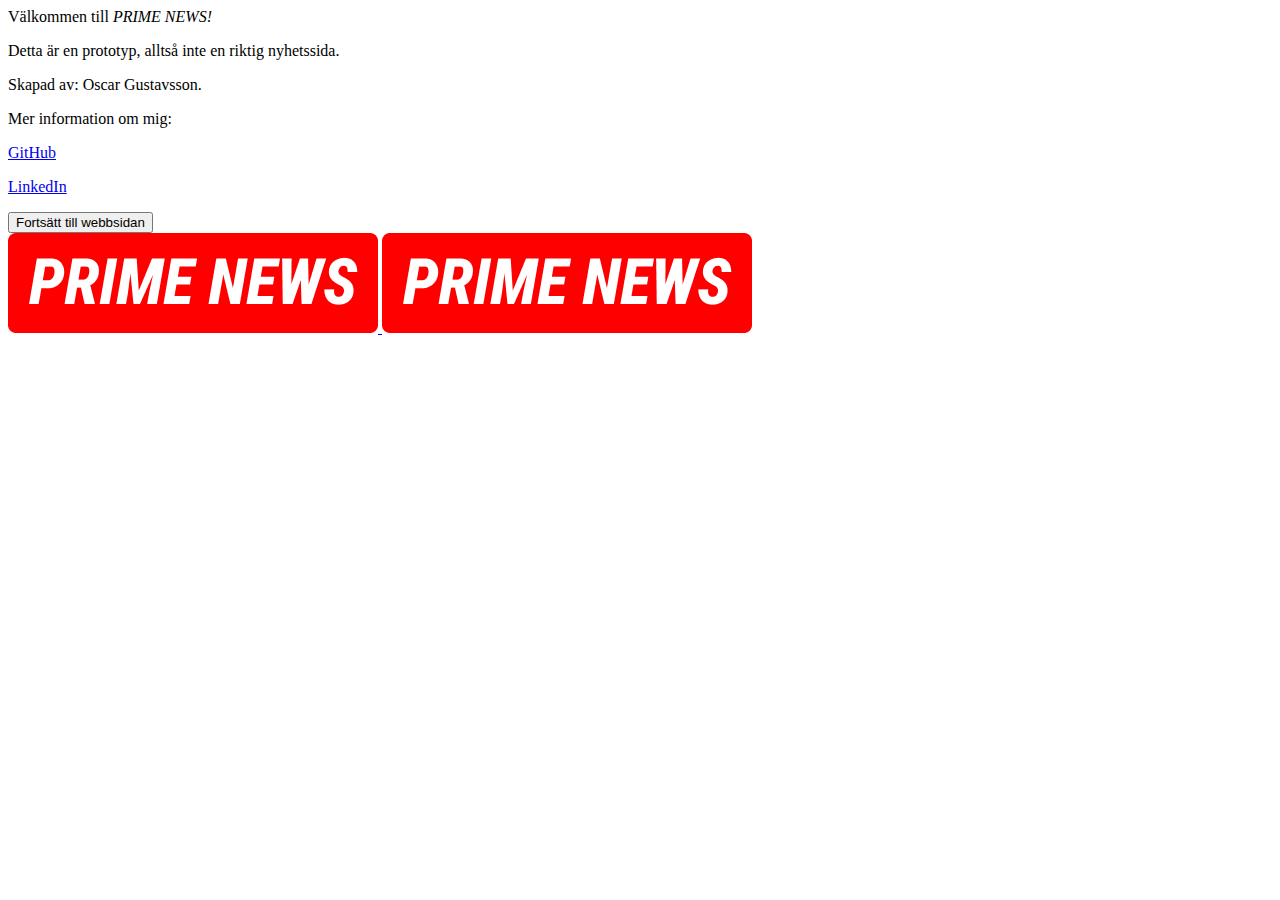
==== application/weather.html @ f799882f "Added components to header & weather.html" ====
<!DOCTYPE html>
<html lang="en">
    <head>
        <title>Prime weather</title>
        <meta charset="utf-8">
        <meta name="viewport" content="width=device-width, initial-scale=1">
        <!--
        ========================
            Table of contents
        ========================
        1. Links
        2. Header
        3. Article
        4. Footer
        5. Javascript
        -->
        <!-- 1. Links  -->
        <!-- Favicon  -->
        <link rel="icon" type="image/png" href="images/RedCircle.png">
        <link rel="stylesheet" href="weather.css">
    </head>
    <body id="body">
        <div id="welcomeBox"> 
            <div id="welcomeContent"> 
                <div id="welcomeHeader"> 
                    Välkommen till <i>PRIME NEWS!</i> 
                </div>
                <p>Detta är en prototyp, alltså inte en riktig nyhetssida.</p>
                <p>Skapad av: Oscar Gustavsson.</p>
                <p>Mer information om mig:</p>
                <p><a href="https://github.com/janoscarfilip" target="_blank">GitHub</a></p>
                <p><a href="https://www.linkedin.com/in/oscar-gustavsson/" target="_blank">LinkedIn</a></p>
                <div class="buttons">
                    <button class="welcomeButton">Fortsätt till webbsidan</button>
                </div>
            </div>
        </div>
        <div id="content">
            <!-- 2. Header -->
            <header>
                <a href="." id="logo_img">
                    <img src="images/logo (Roboto, Condensed Extrabold Italic).png" id="logo_top" alt="Prime news logo">
                </a>
                <a href=".">
                    <img src="images/logo (Roboto, Condensed Extrabold Italic).png" id="logo_scroll" class="logo_invisible" alt="Prime news logo">
                </a>
            </header>
            <!-- 3. Article -->
            <article id="home_feed">
                <section id="section1">
                </section>
            </article>
            <!-- 4. Footer  -->
            <footer>
            </footer>
            <!-- 5. Javascript  -->
            <script src="javascript/scroll_header.js"></script>
            <script src="javascript/welcome.js"></script>
        </div>
    </body>
</html>
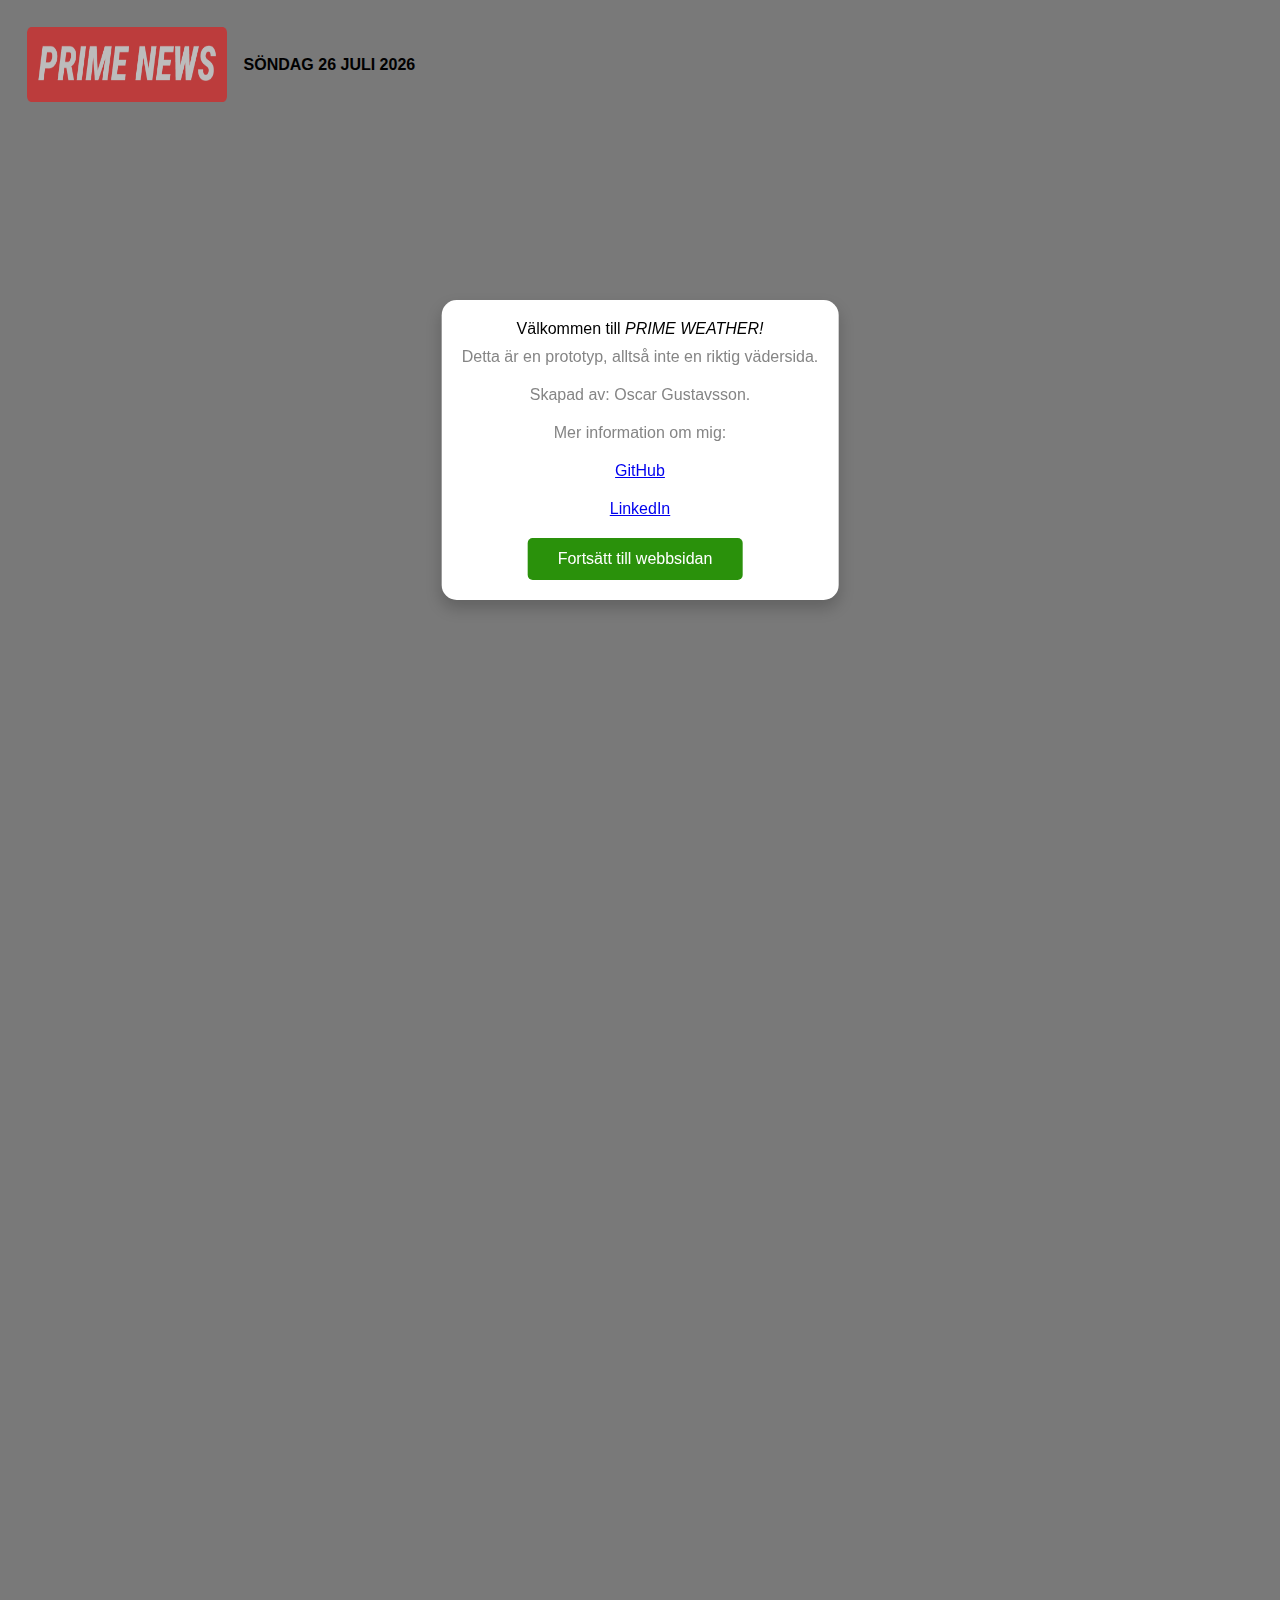
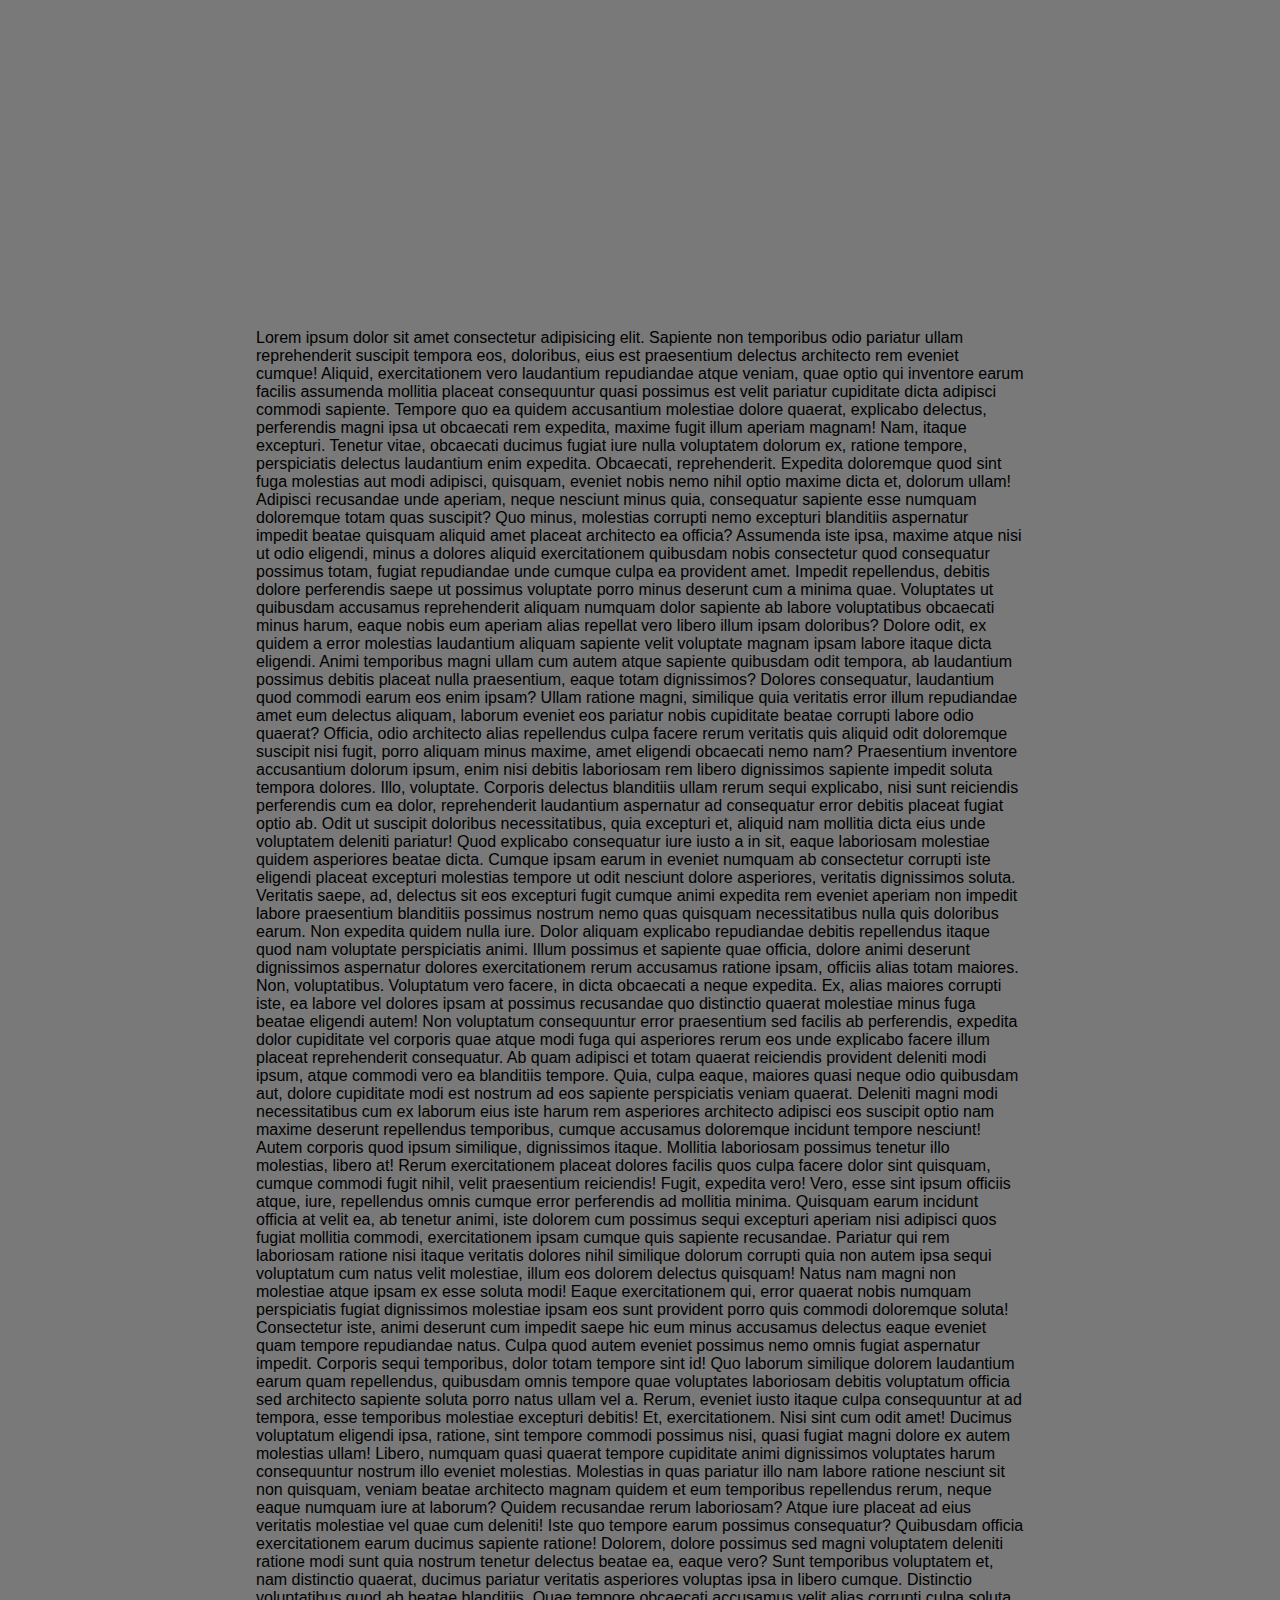
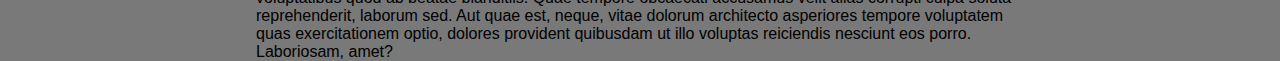
==== commit 4d6afaba: "Updated weather.html & the size of the logo" ====
--- a/application/weather.html
+++ b/application/weather.html
@@ -23,9 +23,9 @@
         <div id="welcomeBox"> 
             <div id="welcomeContent"> 
                 <div id="welcomeHeader"> 
-                    Välkommen till <i>PRIME NEWS!</i> 
+                    Välkommen till <i>PRIME WEATHER!</i> 
                 </div>
-                <p>Detta är en prototyp, alltså inte en riktig nyhetssida.</p>
+                <p>Detta är en prototyp, alltså inte en riktig vädersida.</p>
                 <p>Skapad av: Oscar Gustavsson.</p>
                 <p>Mer information om mig:</p>
                 <p><a href="https://github.com/janoscarfilip" target="_blank">GitHub</a></p>
@@ -38,22 +38,27 @@
         <div id="content">
             <!-- 2. Header -->
             <header>
-                <a href="." id="logo_img">
+                <a href="index.html" id="logo_img">
                     <img src="images/logo (Roboto, Condensed Extrabold Italic).png" id="logo_top" alt="Prime news logo">
                 </a>
                 <a href=".">
                     <img src="images/logo (Roboto, Condensed Extrabold Italic).png" id="logo_scroll" class="logo_invisible" alt="Prime news logo">
                 </a>
+                <div id="date_box">
+                    <p id="date"></p>
+                </div>
             </header>
             <!-- 3. Article -->
             <article id="home_feed">
                 <section id="section1">
+                    Lorem ipsum dolor sit amet consectetur adipisicing elit. Sapiente non temporibus odio pariatur ullam reprehenderit suscipit tempora eos, doloribus, eius est praesentium delectus architecto rem eveniet cumque! Aliquid, exercitationem vero laudantium repudiandae atque veniam, quae optio qui inventore earum facilis assumenda mollitia placeat consequuntur quasi possimus est velit pariatur cupiditate dicta adipisci commodi sapiente. Tempore quo ea quidem accusantium molestiae dolore quaerat, explicabo delectus, perferendis magni ipsa ut obcaecati rem expedita, maxime fugit illum aperiam magnam! Nam, itaque excepturi. Tenetur vitae, obcaecati ducimus fugiat iure nulla voluptatem dolorum ex, ratione tempore, perspiciatis delectus laudantium enim expedita. Obcaecati, reprehenderit. Expedita doloremque quod sint fuga molestias aut modi adipisci, quisquam, eveniet nobis nemo nihil optio maxime dicta et, dolorum ullam! Adipisci recusandae unde aperiam, neque nesciunt minus quia, consequatur sapiente esse numquam doloremque totam quas suscipit? Quo minus, molestias corrupti nemo excepturi blanditiis aspernatur impedit beatae quisquam aliquid amet placeat architecto ea officia? Assumenda iste ipsa, maxime atque nisi ut odio eligendi, minus a dolores aliquid exercitationem quibusdam nobis consectetur quod consequatur possimus totam, fugiat repudiandae unde cumque culpa ea provident amet. Impedit repellendus, debitis dolore perferendis saepe ut possimus voluptate porro minus deserunt cum a minima quae. Voluptates ut quibusdam accusamus reprehenderit aliquam numquam dolor sapiente ab labore voluptatibus obcaecati minus harum, eaque nobis eum aperiam alias repellat vero libero illum ipsam doloribus? Dolore odit, ex quidem a error molestias laudantium aliquam sapiente velit voluptate magnam ipsam labore itaque dicta eligendi. Animi temporibus magni ullam cum autem atque sapiente quibusdam odit tempora, ab laudantium possimus debitis placeat nulla praesentium, eaque totam dignissimos? Dolores consequatur, laudantium quod commodi earum eos enim ipsam? Ullam ratione magni, similique quia veritatis error illum repudiandae amet eum delectus aliquam, laborum eveniet eos pariatur nobis cupiditate beatae corrupti labore odio quaerat? Officia, odio architecto alias repellendus culpa facere rerum veritatis quis aliquid odit doloremque suscipit nisi fugit, porro aliquam minus maxime, amet eligendi obcaecati nemo nam? Praesentium inventore accusantium dolorum ipsum, enim nisi debitis laboriosam rem libero dignissimos sapiente impedit soluta tempora dolores. Illo, voluptate. Corporis delectus blanditiis ullam rerum sequi explicabo, nisi sunt reiciendis perferendis cum ea dolor, reprehenderit laudantium aspernatur ad consequatur error debitis placeat fugiat optio ab. Odit ut suscipit doloribus necessitatibus, quia excepturi et, aliquid nam mollitia dicta eius unde voluptatem deleniti pariatur! Quod explicabo consequatur iure iusto a in sit, eaque laboriosam molestiae quidem asperiores beatae dicta. Cumque ipsam earum in eveniet numquam ab consectetur corrupti iste eligendi placeat excepturi molestias tempore ut odit nesciunt dolore asperiores, veritatis dignissimos soluta. Veritatis saepe, ad, delectus sit eos excepturi fugit cumque animi expedita rem eveniet aperiam non impedit labore praesentium blanditiis possimus nostrum nemo quas quisquam necessitatibus nulla quis doloribus earum. Non expedita quidem nulla iure. Dolor aliquam explicabo repudiandae debitis repellendus itaque quod nam voluptate perspiciatis animi. Illum possimus et sapiente quae officia, dolore animi deserunt dignissimos aspernatur dolores exercitationem rerum accusamus ratione ipsam, officiis alias totam maiores. Non, voluptatibus. Voluptatum vero facere, in dicta obcaecati a neque expedita. Ex, alias maiores corrupti iste, ea labore vel dolores ipsam at possimus recusandae quo distinctio quaerat molestiae minus fuga beatae eligendi autem! Non voluptatum consequuntur error praesentium sed facilis ab perferendis, expedita dolor cupiditate vel corporis quae atque modi fuga qui asperiores rerum eos unde explicabo facere illum placeat reprehenderit consequatur. Ab quam adipisci et totam quaerat reiciendis provident deleniti modi ipsum, atque commodi vero ea blanditiis tempore. Quia, culpa eaque, maiores quasi neque odio quibusdam aut, dolore cupiditate modi est nostrum ad eos sapiente perspiciatis veniam quaerat. Deleniti magni modi necessitatibus cum ex laborum eius iste harum rem asperiores architecto adipisci eos suscipit optio nam maxime deserunt repellendus temporibus, cumque accusamus doloremque incidunt tempore nesciunt! Autem corporis quod ipsum similique, dignissimos itaque. Mollitia laboriosam possimus tenetur illo molestias, libero at! Rerum exercitationem placeat dolores facilis quos culpa facere dolor sint quisquam, cumque commodi fugit nihil, velit praesentium reiciendis! Fugit, expedita vero! Vero, esse sint ipsum officiis atque, iure, repellendus omnis cumque error perferendis ad mollitia minima. Quisquam earum incidunt officia at velit ea, ab tenetur animi, iste dolorem cum possimus sequi excepturi aperiam nisi adipisci quos fugiat mollitia commodi, exercitationem ipsam cumque quis sapiente recusandae. Pariatur qui rem laboriosam ratione nisi itaque veritatis dolores nihil similique dolorum corrupti quia non autem ipsa sequi voluptatum cum natus velit molestiae, illum eos dolorem delectus quisquam! Natus nam magni non molestiae atque ipsam ex esse soluta modi! Eaque exercitationem qui, error quaerat nobis numquam perspiciatis fugiat dignissimos molestiae ipsam eos sunt provident porro quis commodi doloremque soluta! Consectetur iste, animi deserunt cum impedit saepe hic eum minus accusamus delectus eaque eveniet quam tempore repudiandae natus. Culpa quod autem eveniet possimus nemo omnis fugiat aspernatur impedit. Corporis sequi temporibus, dolor totam tempore sint id! Quo laborum similique dolorem laudantium earum quam repellendus, quibusdam omnis tempore quae voluptates laboriosam debitis voluptatum officia sed architecto sapiente soluta porro natus ullam vel a. Rerum, eveniet iusto itaque culpa consequuntur at ad tempora, esse temporibus molestiae excepturi debitis! Et, exercitationem. Nisi sint cum odit amet! Ducimus voluptatum eligendi ipsa, ratione, sint tempore commodi possimus nisi, quasi fugiat magni dolore ex autem molestias ullam! Libero, numquam quasi quaerat tempore cupiditate animi dignissimos voluptates harum consequuntur nostrum illo eveniet molestias. Molestias in quas pariatur illo nam labore ratione nesciunt sit non quisquam, veniam beatae architecto magnam quidem et eum temporibus repellendus rerum, neque eaque numquam iure at laborum? Quidem recusandae rerum laboriosam? Atque iure placeat ad eius veritatis molestiae vel quae cum deleniti! Iste quo tempore earum possimus consequatur? Quibusdam officia exercitationem earum ducimus sapiente ratione! Dolorem, dolore possimus sed magni voluptatem deleniti ratione modi sunt quia nostrum tenetur delectus beatae ea, eaque vero? Sunt temporibus voluptatem et, nam distinctio quaerat, ducimus pariatur veritatis asperiores voluptas ipsa in libero cumque. Distinctio voluptatibus quod ab beatae blanditiis. Quae tempore obcaecati accusamus velit alias corrupti culpa soluta reprehenderit, laborum sed. Aut quae est, neque, vitae dolorum architecto asperiores tempore voluptatem quas exercitationem optio, dolores provident quibusdam ut illo voluptas reiciendis nesciunt eos porro. Laboriosam, amet?
                 </section>
             </article>
             <!-- 4. Footer  -->
             <footer>
             </footer>
             <!-- 5. Javascript  -->
+            <script src="javascript/date.js"></script>
             <script src="javascript/scroll_header.js"></script>
             <script src="javascript/welcome.js"></script>
         </div>
--- a/application/weather.css
+++ b/application/weather.css
@@ -0,0 +1,141 @@
+body{
+    margin: 0;
+}
+
+/*Scroll*/
+html{
+    scroll-behavior: smooth;
+}
+/*Width*/
+::-webkit-scrollbar {
+    width: 0.5vw;
+}
+/*Track*/
+::-webkit-scrollbar-track {
+    background-image:linear-gradient(rgb(114, 114, 114), rgb(104, 104, 104));
+    box-shadow: inset 0 0 0.3vw #312526;
+}
+/*Handle*/
+::-webkit-scrollbar-thumb {
+    background: rgb(32, 32, 32);
+    box-shadow: inset 0 0 0.1vw #312526;
+    border-radius: 2rem;
+}
+/*Handle on hover*/
+::-webkit-scrollbar-thumb:hover {
+    background: rgb(14, 14, 14);
+    box-shadow: inset 0 0 0.1vw #312526;
+}
+
+body{
+    font-family: Arial, sans-serif;
+    display: grid;
+    justify-content: center;
+    align-items: center;
+    height: 100vh;
+    margin: 0;
+    background: #f3f3f3;
+}
+#welcomeBox{
+    position: fixed;
+    top: 50%;
+    left: 50%;
+    transform: translate(-50%, -50%);
+    background: #fff;
+    padding: 20px;
+    border-radius: 15px;
+    box-shadow: 0 8px 16px rgba(0, 0, 0, 0.2);
+    text-align: center;
+    transition: opacity 0.5s ease, visibility 0.5s ease;
+    opacity: 1;
+    visibility: visible;
+}
+#welcomeBox.hide{
+    opacity: 0;
+    pointer-events: none;
+    transform: scale(0.8);
+    transition: all 0.3s ease;
+}
+::selection{ 
+    color: #fff;
+    background: #229a0f;
+}
+#welcomeContent p{
+    color: #858585;
+    margin: 10px 0 20px 0;
+}
+#welcomeContent .buttons{
+    display: flex;
+    align-items: center;
+    justify-content: center;
+    margin-top: 20px;
+}
+.welcomeButton{ 
+    padding: 12px 30px;
+    border: none;
+    outline: none;
+    color: #fff;
+    font-size: 16px;
+    font-weight: 500;
+    border-radius: 5px;
+    cursor: pointer;
+    transition: all 0.3s ease;
+}
+.welcomeButton{
+    background: #2a910b;
+    margin-right: 10px;
+}
+#content{
+    grid-column: 1/4;
+    grid-row: 3;
+    background-color:rgba(0, 0, 0, 0.5);
+}
+
+header{
+    display: grid;
+    grid-template-columns: 200px 14vw 0.5vw 5vw;
+    grid-template-rows: 75px;
+    grid-gap: 1vw;
+    margin: 3vh;
+}
+#logo_img{
+    position: absolute;
+    opacity: 0.5;
+    z-index: 13;
+}
+#logo_top{
+    width: 200px;
+    height: 75px;
+    grid-column: 1;
+}
+#logo_scroll{
+    width: 200px;
+    height: 75px;
+    position: fixed;
+    z-index: 10;
+    transition:opacity 1s;
+}
+.logo_invisible{
+    opacity:0;
+    pointer-events: none;
+}
+.logo_visible{
+    opacity:1;
+}
+
+#date_box{
+    align-self: center;
+}
+#date{
+    text-align: center;
+    font-weight: bold;
+}
+
+#home_feed{
+    padding-top: 200vh;
+    display: grid;
+    grid-template-columns: 1fr 3fr 1fr;
+}
+#section1{
+    grid-column: 2;
+}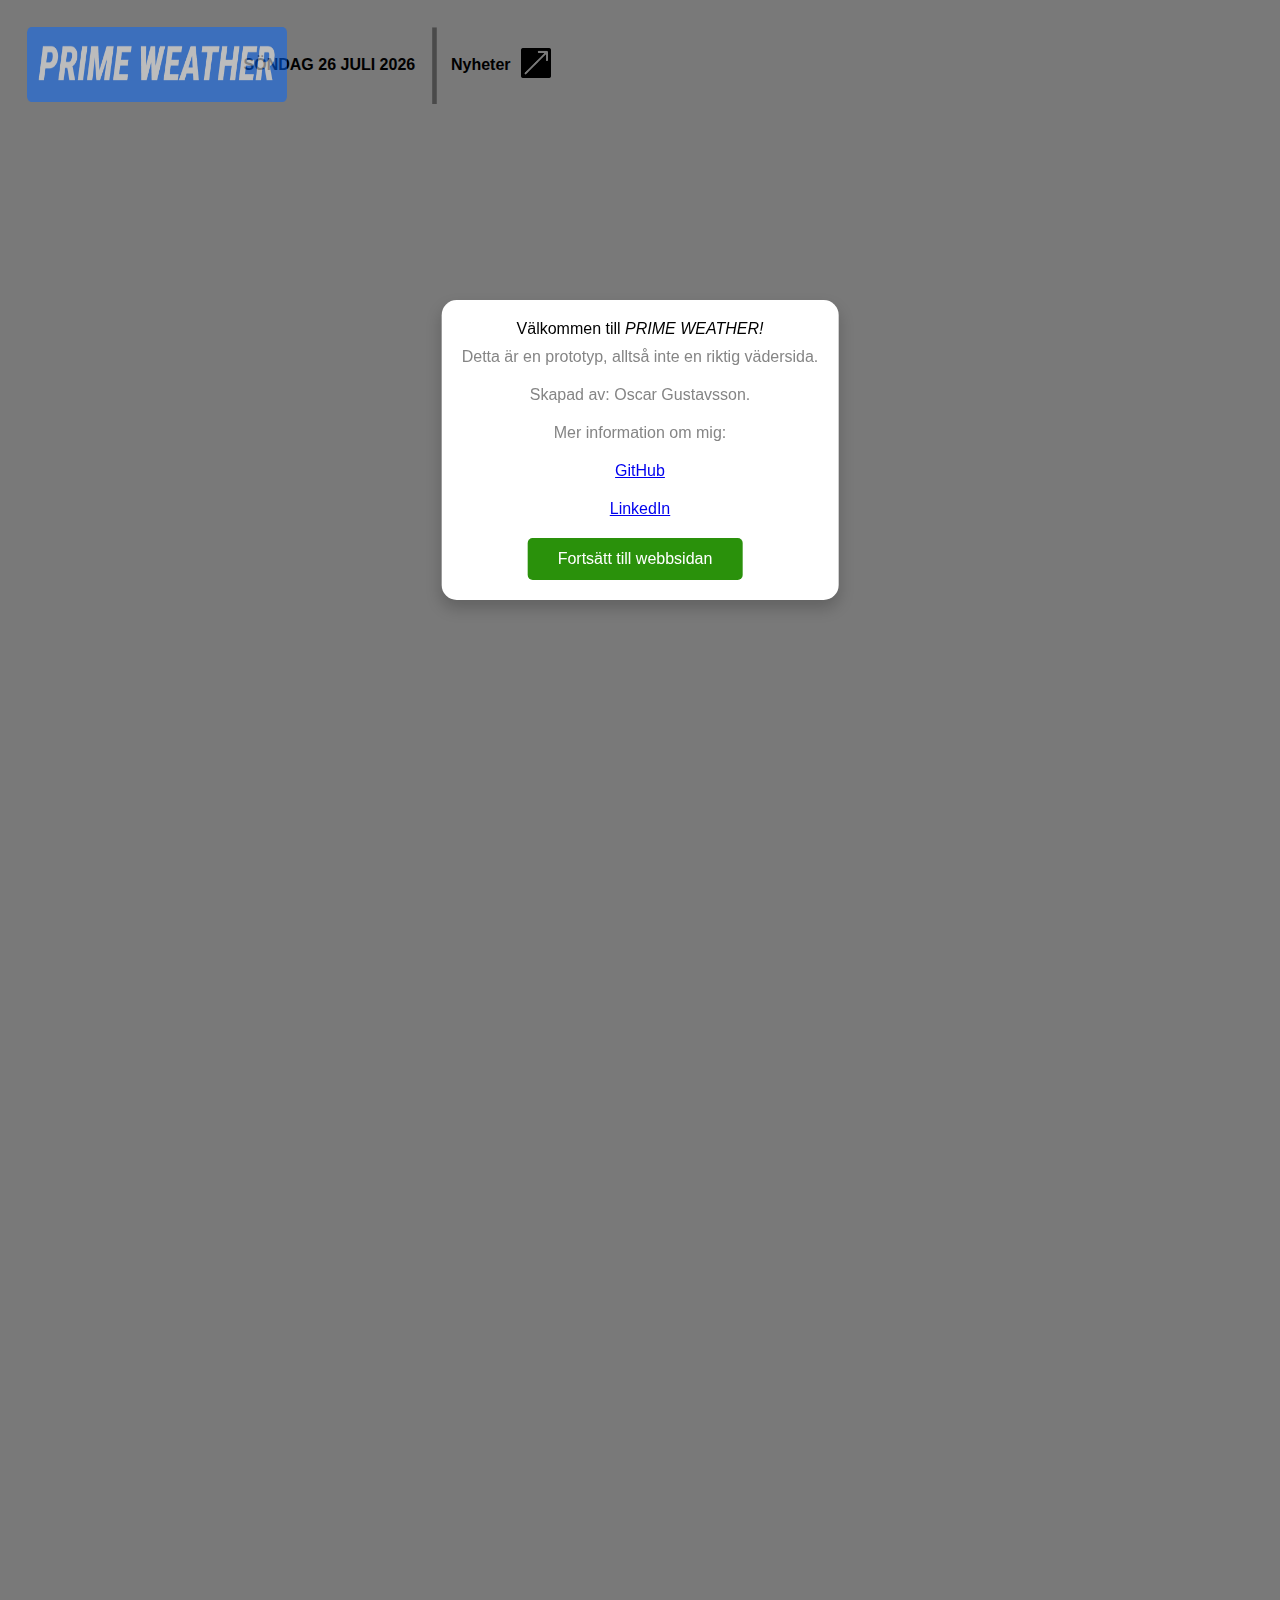
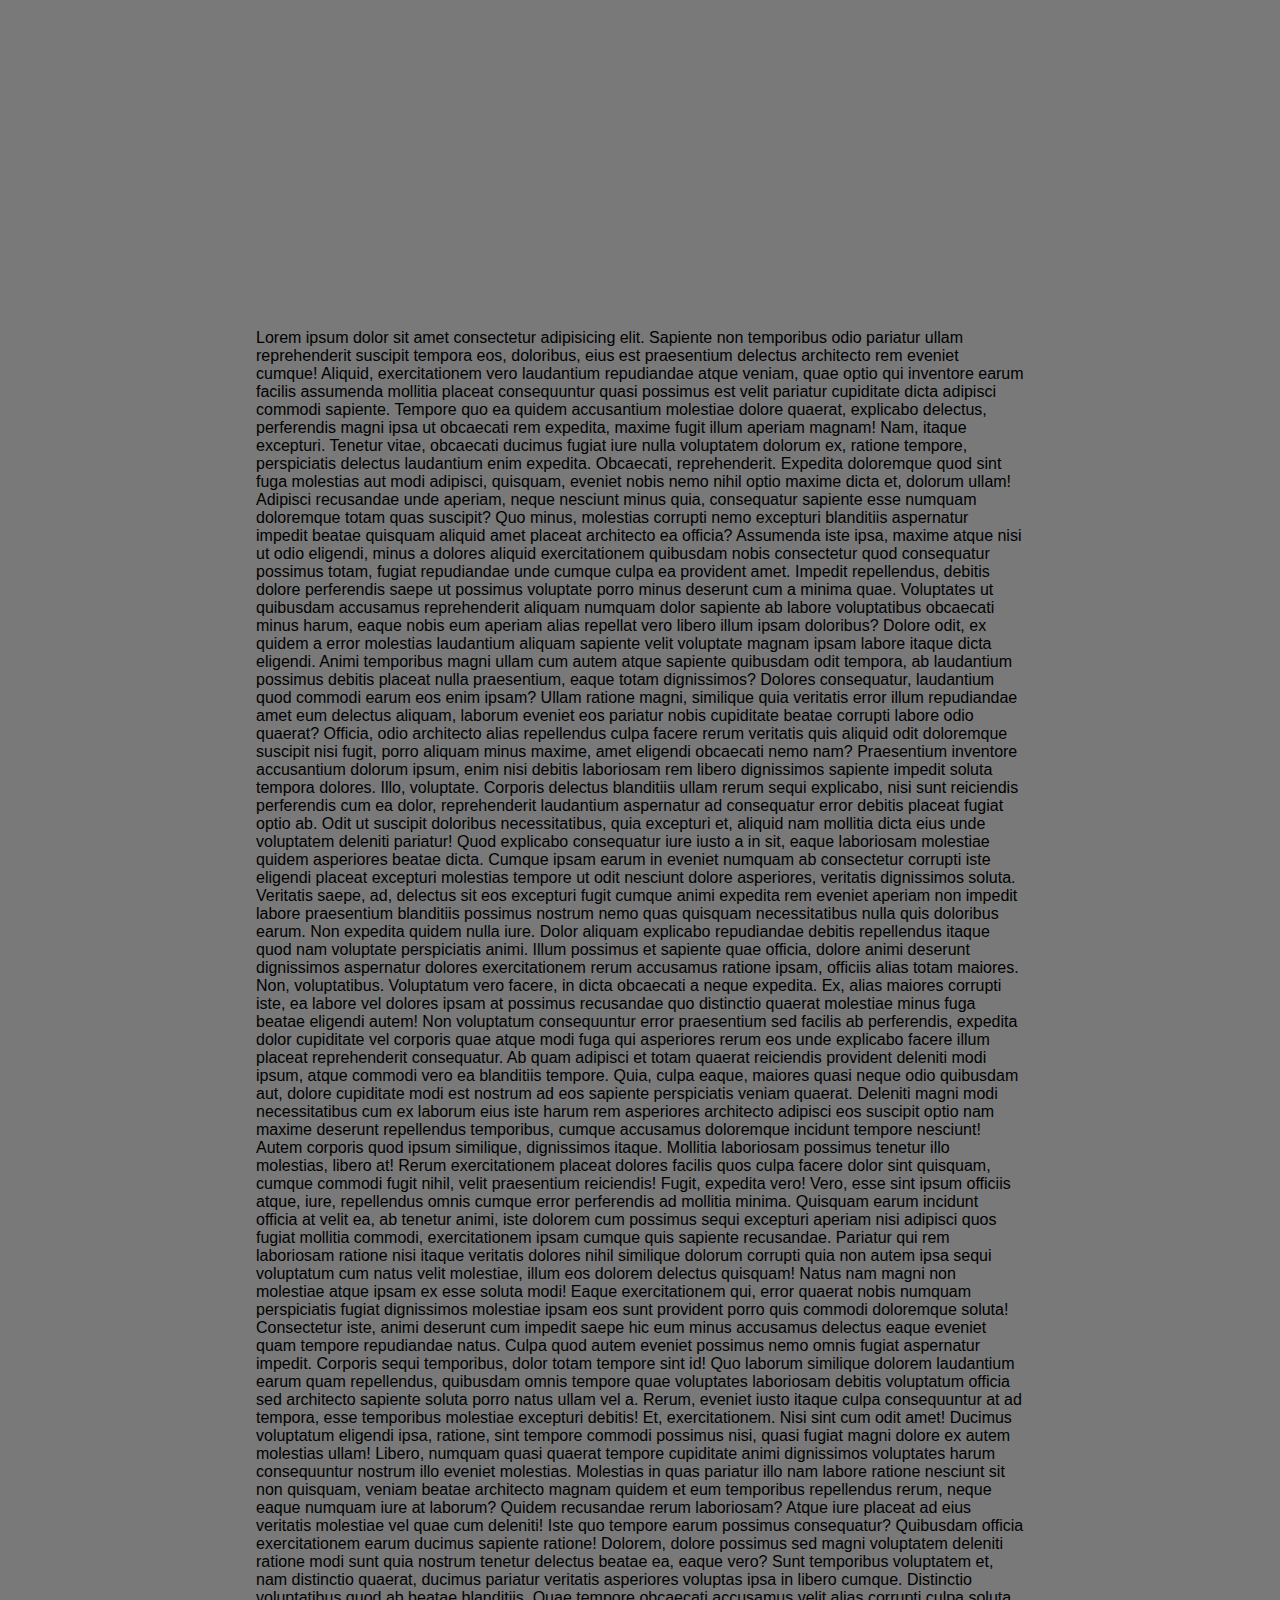
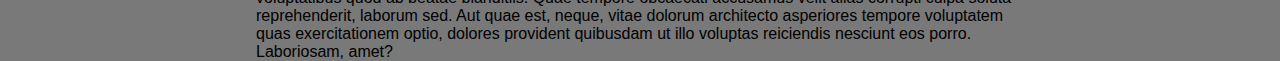
==== commit a64a16fc: "Updated logos" ====
--- a/application/weather.html
+++ b/application/weather.html
@@ -38,14 +38,23 @@
         <div id="content">
             <!-- 2. Header -->
             <header>
-                <a href="index.html" id="logo_img">
-                    <img src="images/logo (Roboto, Condensed Extrabold Italic).png" id="logo_top" alt="Prime news logo">
+                <a href="weather.html" id="logo_img">
+                    <img src="images/logo (weather, Roboto, Condensed Extrabold Italic).png" id="logo_top" alt="Prime news logo">
                 </a>
-                <a href=".">
-                    <img src="images/logo (Roboto, Condensed Extrabold Italic).png" id="logo_scroll" class="logo_invisible" alt="Prime news logo">
+                <a onclick="topFunction(); setTimeout(function() { window.location.reload(); }, 1000);" id="refresh_page_button">
+                    <img src="images/logo (weather, Roboto, Condensed Extrabold Italic).png" id="logo_scroll" class="logo_invisible" alt="Prime news logo">
                 </a>
                 <div id="date_box">
                     <p id="date"></p>
+                </div>
+                <div id="header_divider">
+                    <img src="images/header_divider.png" id="header_divider_img" alt="|">
+                </div>
+                <div id="news_box">
+                    <p id="news">Nyheter</p>
+                    <a href="index.html">
+                        <img src="images/clickthrough.png" id="news_clickthrough" alt="A clickthrough image">
+                    </a>
                 </div>
             </header>
             <!-- 3. Article -->
@@ -60,6 +69,7 @@
             <!-- 5. Javascript  -->
             <script src="javascript/date.js"></script>
             <script src="javascript/scroll_header.js"></script>
+            <script src="javascript/scroll_to_top.js"></script>
             <script src="javascript/welcome.js"></script>
         </div>
     </body>
--- a/application/weather.css
+++ b/application/weather.css
@@ -103,13 +103,16 @@
     opacity: 0.5;
     z-index: 13;
 }
+#refresh_page_button{
+    cursor: pointer;
+}
 #logo_top{
-    width: 200px;
+    width: 260px;
     height: 75px;
     grid-column: 1;
 }
 #logo_scroll{
-    width: 200px;
+    width: 260px;
     height: 75px;
     position: fixed;
     z-index: 10;
@@ -130,6 +133,22 @@
     text-align: center;
     font-weight: bold;
 }
+#header_divider_img{
+    width: 5px;
+}
+#news_box{
+    display: grid;
+    grid-template-columns: 1fr 1fr;
+    justify-items: center;
+    align-items: center;
+    grid-gap: 10px;
+}
+#news{
+    font-weight: bold;
+}
+#news_clickthrough{
+    width: 30px;
+}
 
 #home_feed{
     padding-top: 200vh;
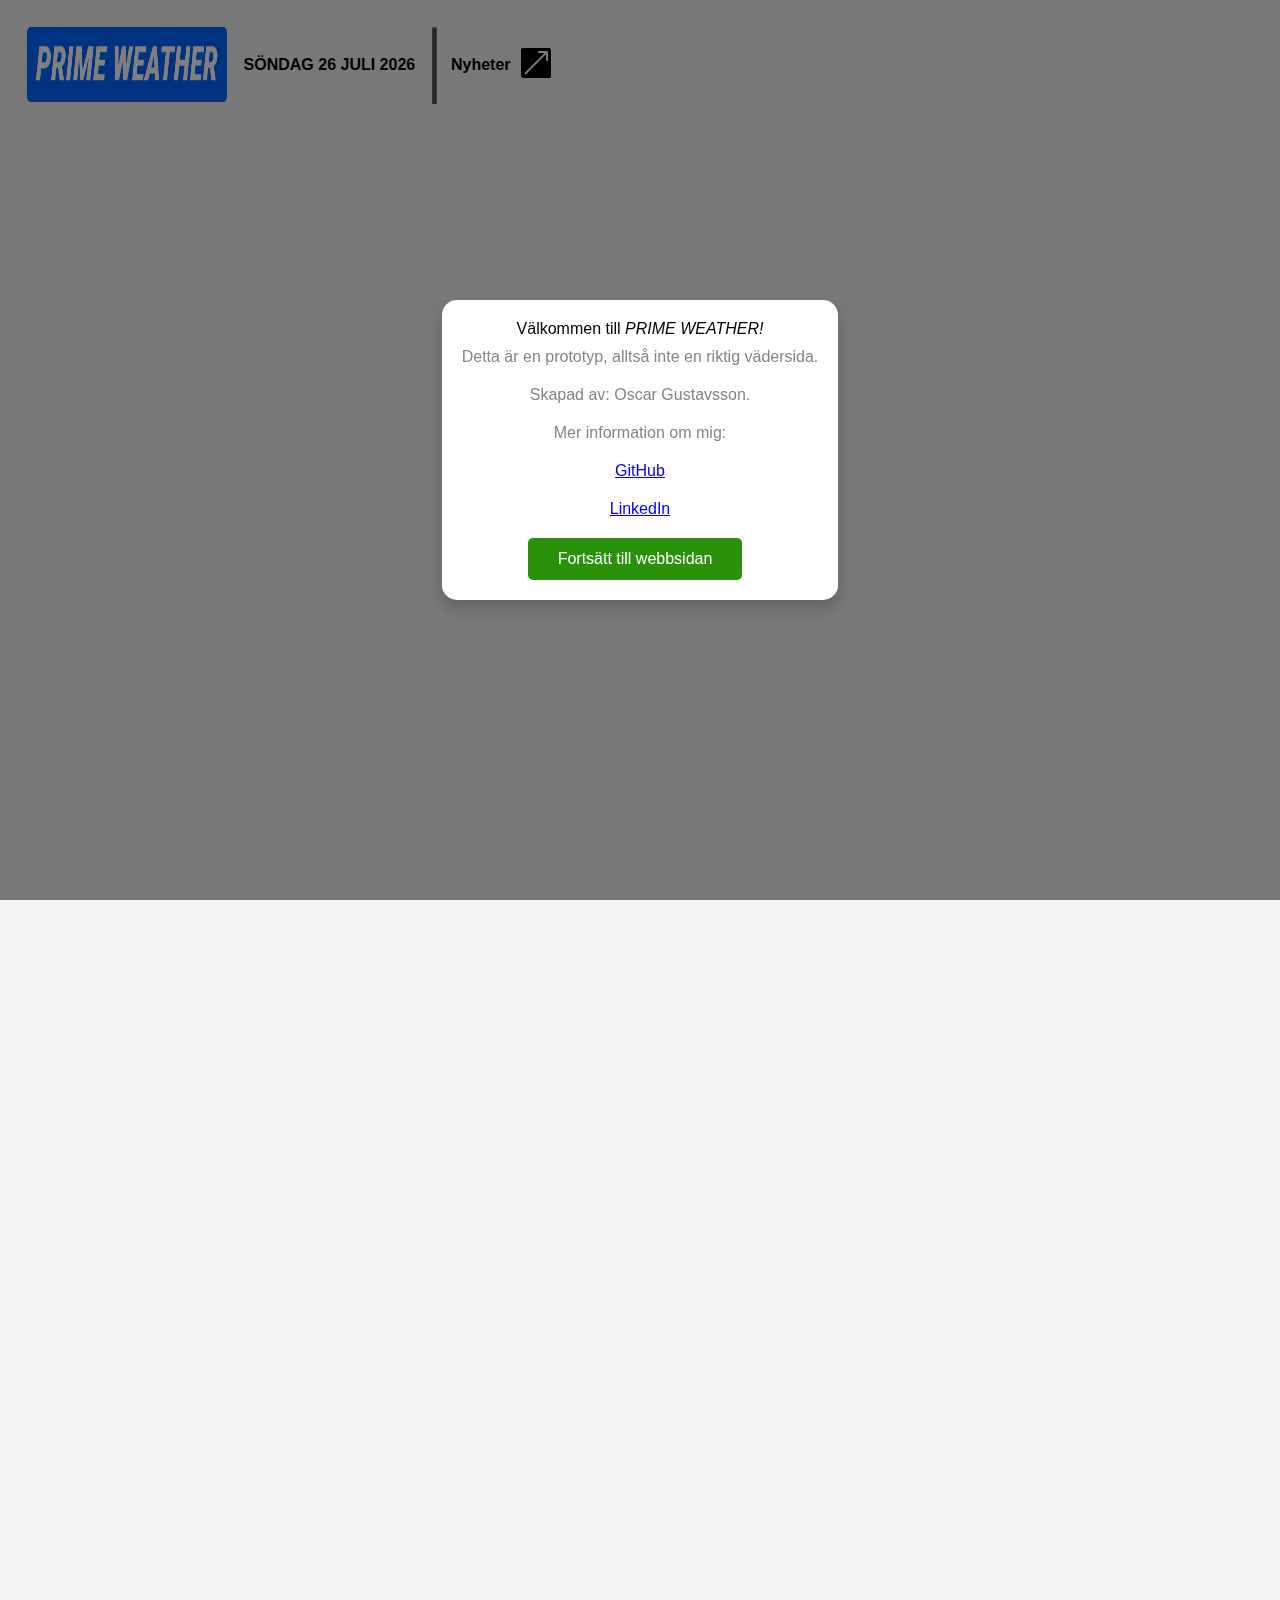
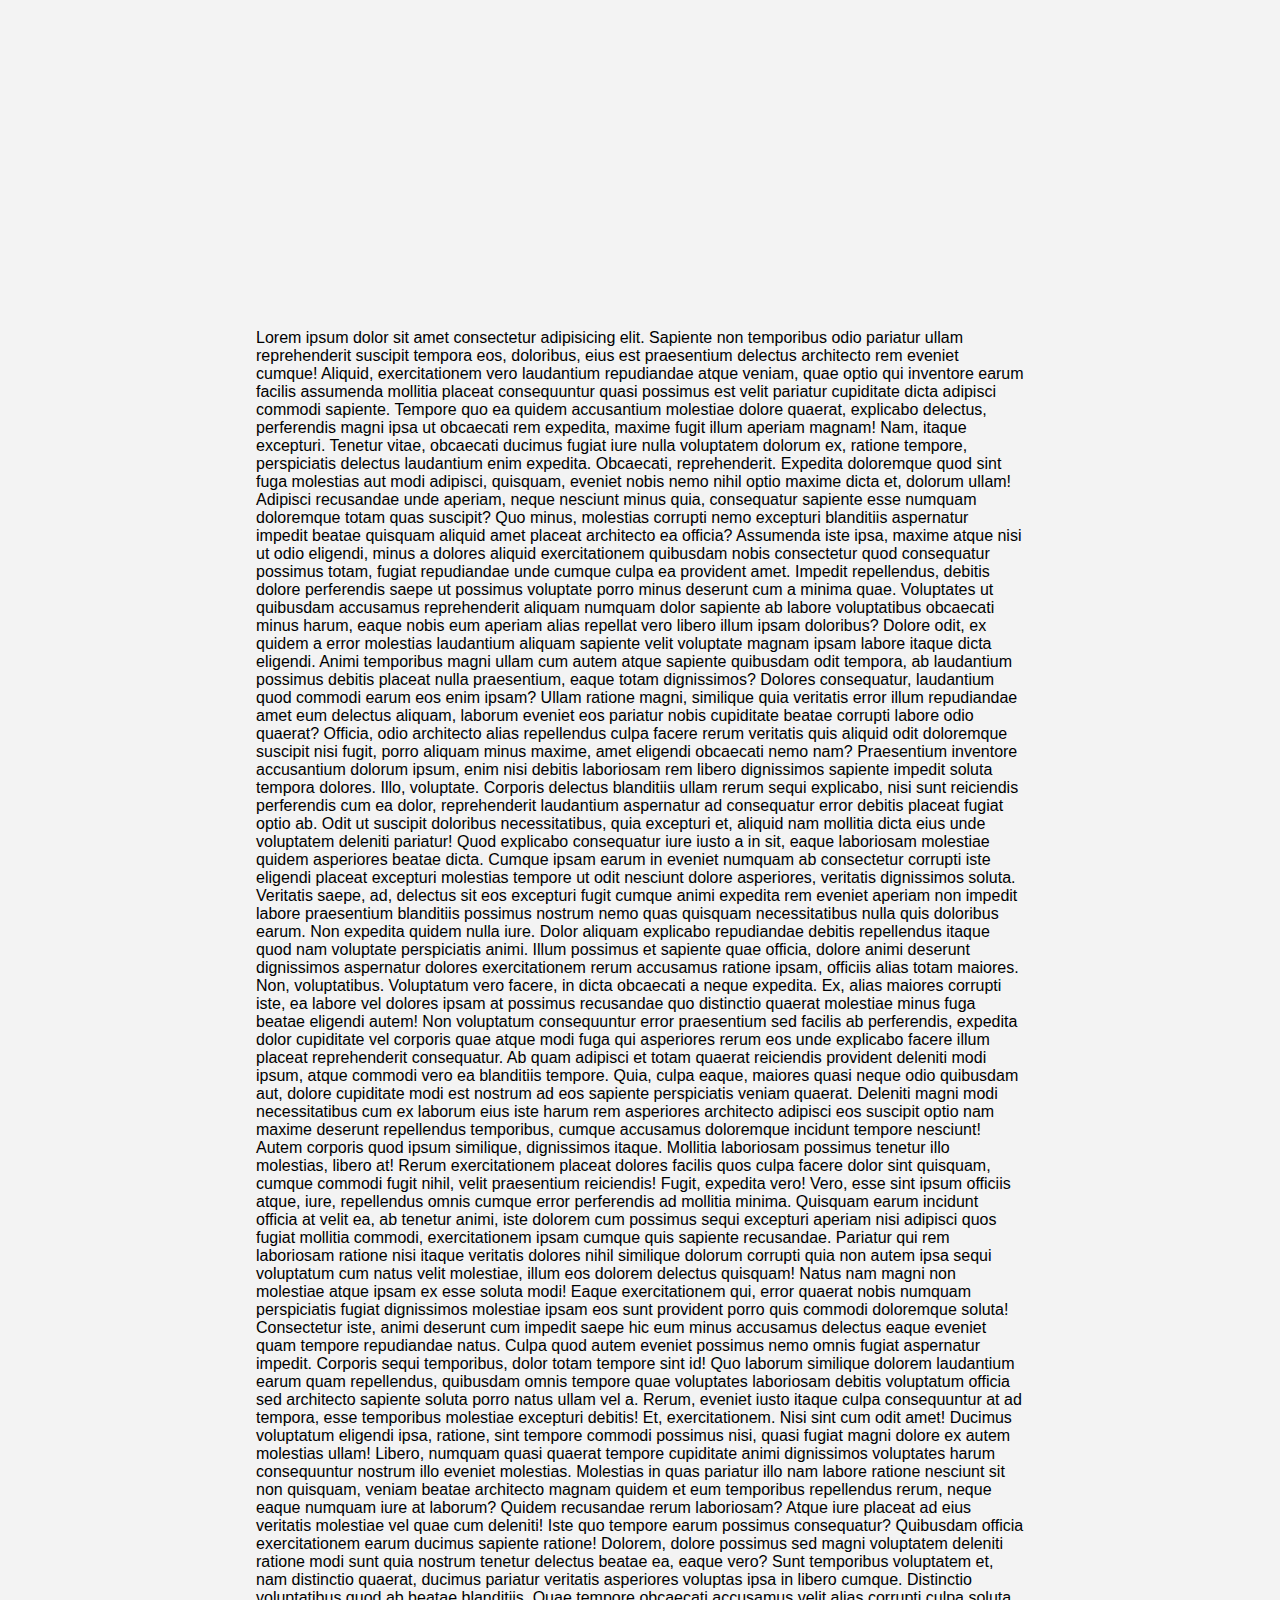
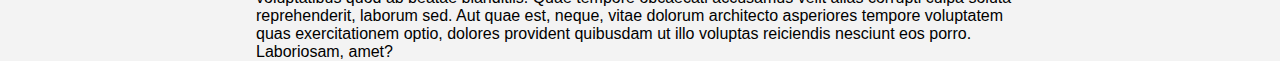
==== commit 3194c702: "Updated welcome-screen (weather)" ====
--- a/application/weather.html
+++ b/application/weather.html
@@ -20,18 +20,20 @@
         <link rel="stylesheet" href="weather.css">
     </head>
     <body id="body">
-        <div id="welcomeBox"> 
-            <div id="welcomeContent"> 
-                <div id="welcomeHeader"> 
-                    Välkommen till <i>PRIME WEATHER!</i> 
-                </div>
-                <p>Detta är en prototyp, alltså inte en riktig vädersida.</p>
-                <p>Skapad av: Oscar Gustavsson.</p>
-                <p>Mer information om mig:</p>
-                <p><a href="https://github.com/janoscarfilip" target="_blank">GitHub</a></p>
-                <p><a href="https://www.linkedin.com/in/oscar-gustavsson/" target="_blank">LinkedIn</a></p>
-                <div class="buttons">
-                    <button class="welcomeButton">Fortsätt till webbsidan</button>
+        <div id="modalOverlay">
+            <div id="welcomeBox"> 
+                <div id="welcomeContent"> 
+                    <div id="welcomeHeader"> 
+                        Välkommen till <i>PRIME WEATHER!</i> 
+                    </div>
+                    <p>Detta är en prototyp, alltså inte en riktig vädersida.</p>
+                    <p>Skapad av: Oscar Gustavsson.</p>
+                    <p>Mer information om mig:</p>
+                    <p><a href="https://github.com/janoscarfilip" target="_blank">GitHub</a></p>
+                    <p><a href="https://www.linkedin.com/in/oscar-gustavsson/" target="_blank">LinkedIn</a></p>
+                    <div class="buttons">
+                        <button id="welcomeButton">Fortsätt till webbsidan</button>
+                    </div>
                 </div>
             </div>
         </div>
--- a/application/weather.css
+++ b/application/weather.css
@@ -36,41 +36,40 @@
     margin: 0;
     background: #f3f3f3;
 }
-#welcomeBox{
+#modalOverlay {
     position: fixed;
-    top: 50%;
-    left: 50%;
-    transform: translate(-50%, -50%);
+    top: 0;
+    left: 0;
+    width: 100%;
+    height: 100%;
+    background: rgba(0, 0, 0, 0.5);
+    display: flex;
+    justify-content: center;
+    align-items: center;
+    z-index: 1000; /* Ensure it is on top */
+}
+#welcomeBox {
     background: #fff;
     padding: 20px;
     border-radius: 15px;
     box-shadow: 0 8px 16px rgba(0, 0, 0, 0.2);
     text-align: center;
     transition: opacity 0.5s ease, visibility 0.5s ease;
-    opacity: 1;
-    visibility: visible;
+    z-index: 1001; /* Higher than modal overlay */
 }
-#welcomeBox.hide{
-    opacity: 0;
-    pointer-events: none;
-    transform: scale(0.8);
-    transition: all 0.3s ease;
-}
-::selection{ 
-    color: #fff;
-    background: #229a0f;
-}
-#welcomeContent p{
+#welcomeContent p {
     color: #858585;
     margin: 10px 0 20px 0;
 }
-#welcomeContent .buttons{
+#welcomeContent .buttons {
     display: flex;
     align-items: center;
     justify-content: center;
     margin-top: 20px;
 }
-.welcomeButton{ 
+#welcomeButton{
+    background: #2a910b;
+    margin-right: 10px;
     padding: 12px 30px;
     border: none;
     outline: none;
@@ -81,15 +80,6 @@
     cursor: pointer;
     transition: all 0.3s ease;
 }
-.welcomeButton{
-    background: #2a910b;
-    margin-right: 10px;
-}
-#content{
-    grid-column: 1/4;
-    grid-row: 3;
-    background-color:rgba(0, 0, 0, 0.5);
-}
 
 header{
     display: grid;
@@ -98,25 +88,24 @@
     grid-gap: 1vw;
     margin: 3vh;
 }
-#logo_img{
+#logo_img {
     position: absolute;
-    opacity: 0.5;
-    z-index: 13;
+    z-index: 1;
 }
-#refresh_page_button{
+#refresh_page_button {
     cursor: pointer;
 }
-#logo_top{
-    width: 260px;
+#logo_top {
+    width: 200px;
     height: 75px;
     grid-column: 1;
 }
-#logo_scroll{
-    width: 260px;
+#logo_scroll {
+    width: 200px;
     height: 75px;
     position: fixed;
     z-index: 10;
-    transition:opacity 1s;
+    transition: opacity 1s;
 }
 .logo_invisible{
     opacity:0;
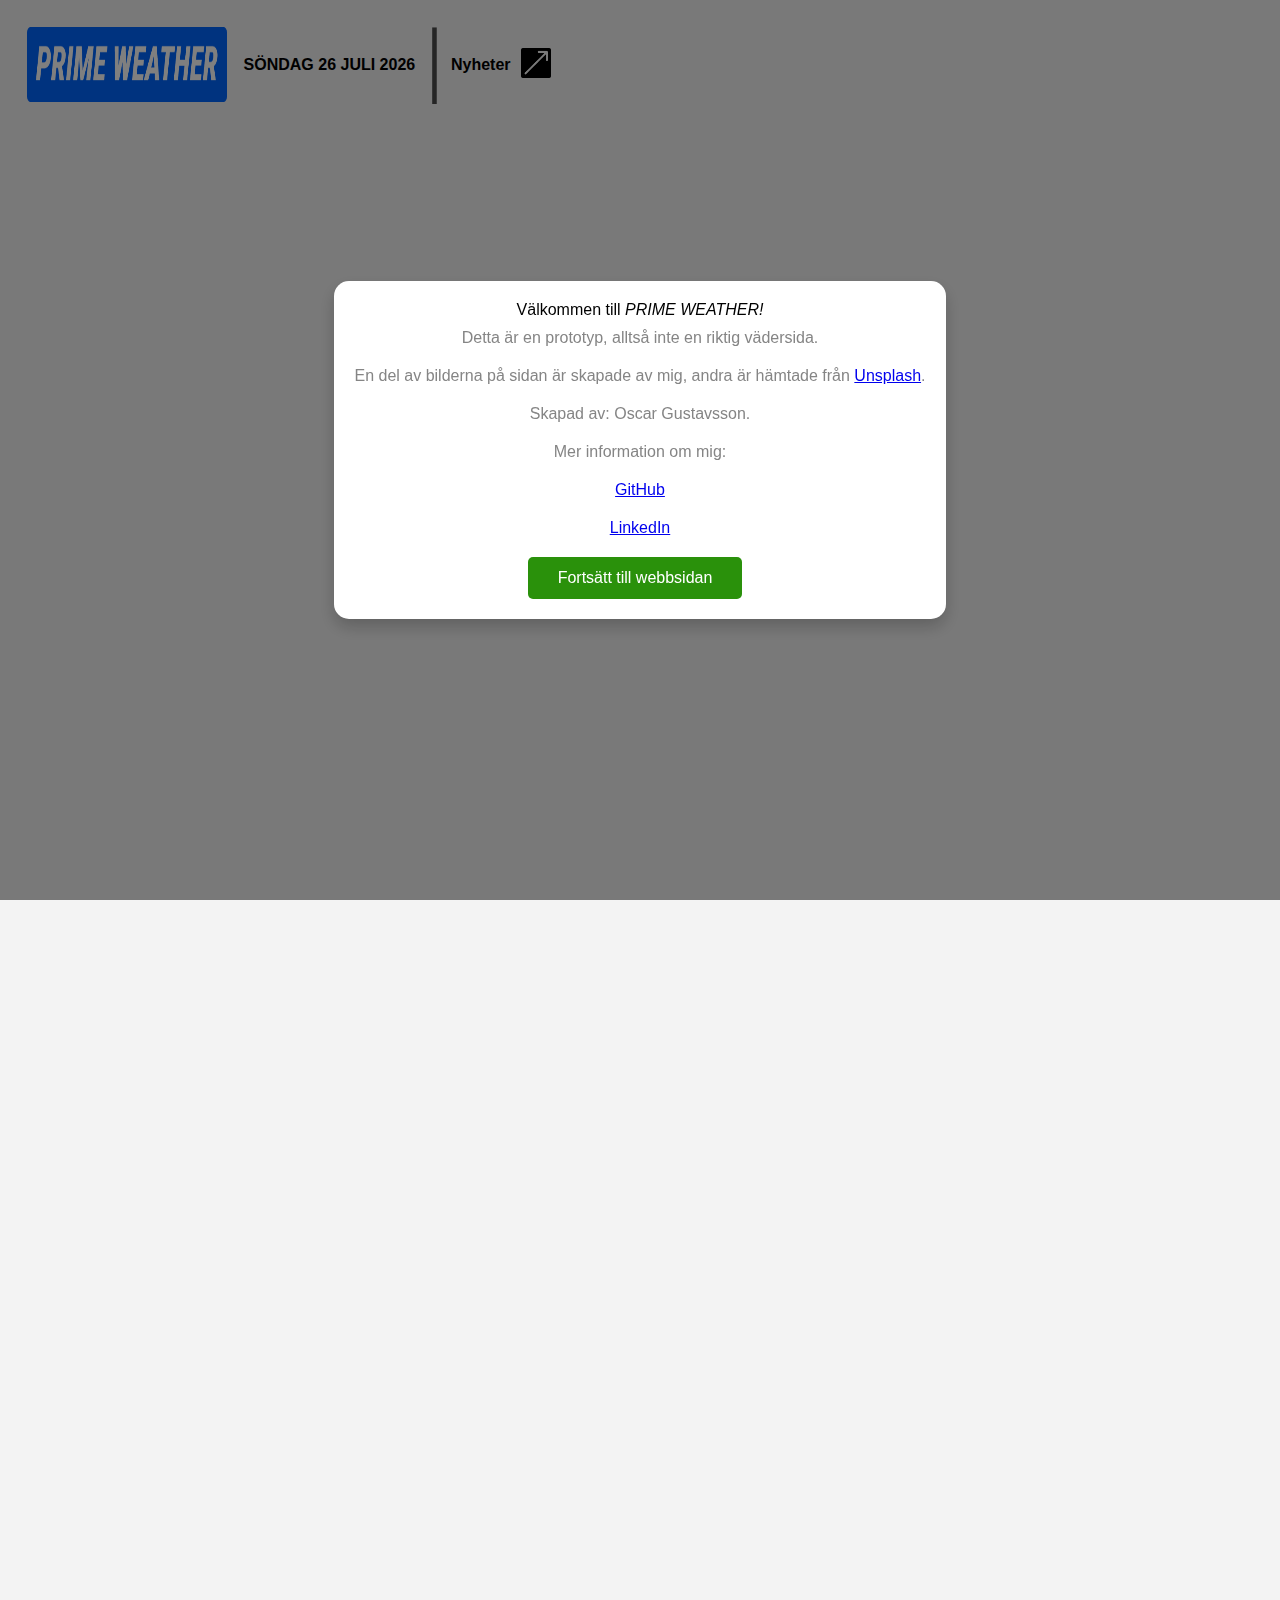
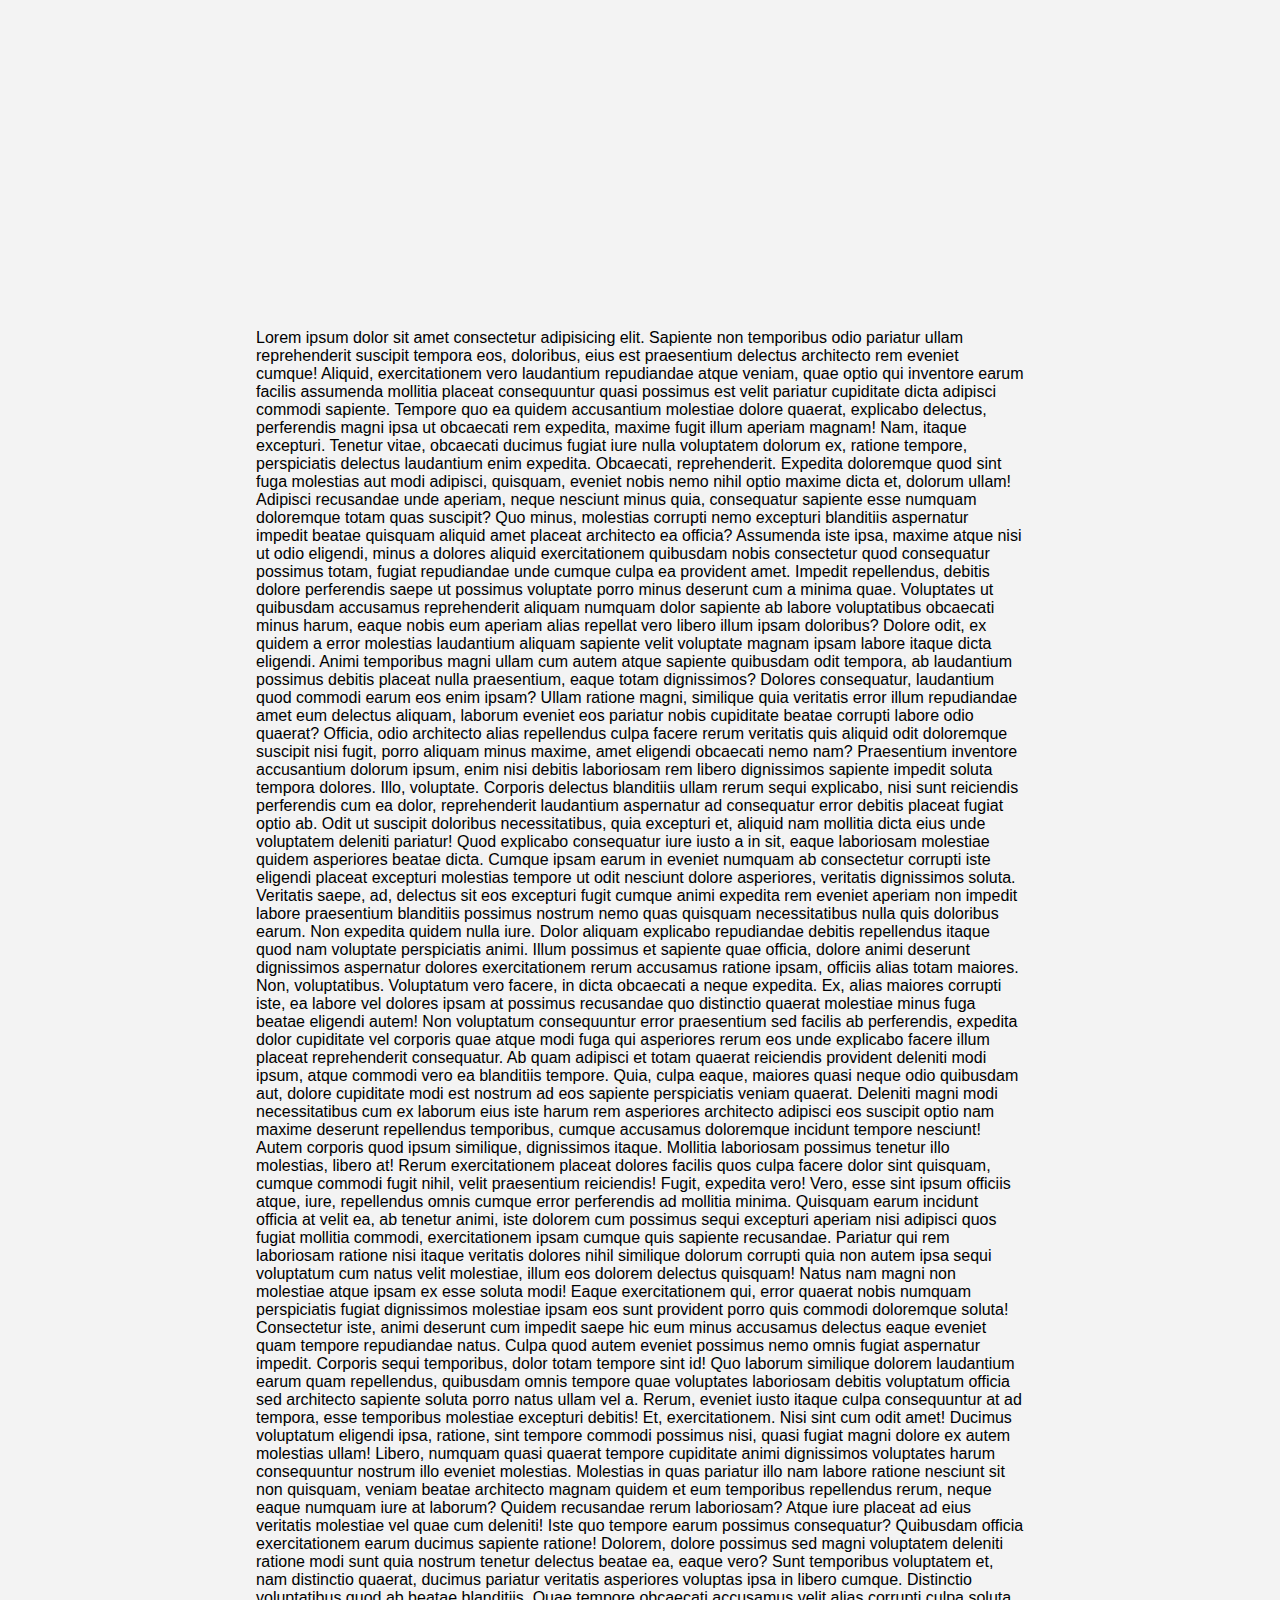
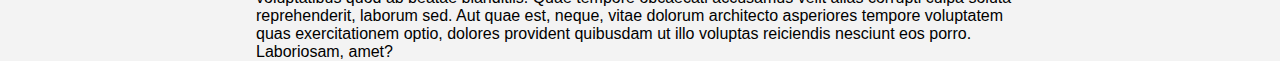
==== commit 5c36ea27: "Added reference to welcome-message" ====
--- a/application/weather.html
+++ b/application/weather.html
@@ -27,6 +27,7 @@
                         Välkommen till <i>PRIME WEATHER!</i> 
                     </div>
                     <p>Detta är en prototyp, alltså inte en riktig vädersida.</p>
+                    <p>En del av bilderna på sidan är skapade av mig, andra är hämtade från <a href="https://unsplash.com/" target="_blank">Unsplash</a>.</p>
                     <p>Skapad av: Oscar Gustavsson.</p>
                     <p>Mer information om mig:</p>
                     <p><a href="https://github.com/janoscarfilip" target="_blank">GitHub</a></p>
